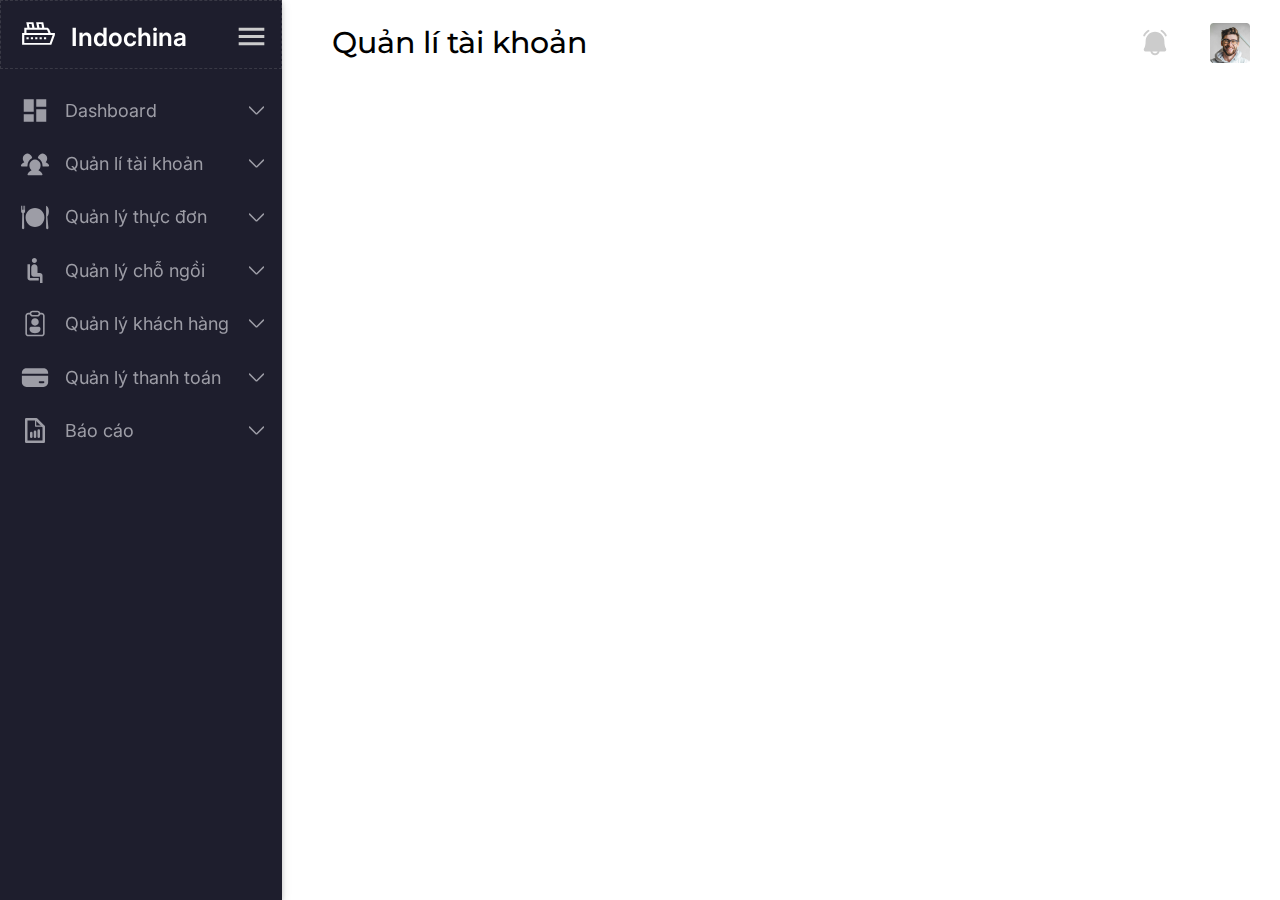
==== leftmenu.html @ 0ea10d1d "upload code" ====
<!DOCTYPE html>
<html>
<title>W3.CSS</title>
<meta name="viewport" content="width=device-width, initial-scale=1">
<link rel="stylesheet" href="https://www.w3schools.com/w3css/4/w3.css">
<link rel="stylesheet" href="https://cdnjs.cloudflare.com/ajax/libs/font-awesome/4.7.0/css/font-awesome.min.css">
<link rel="stylesheet" href="./assets/css/style.css">
<link rel="stylesheet" href="./assets/css/leftmenu.css">
<link rel="preconnect" href="https://fonts.gstatic.com" crossorigin>
<link href="https://fonts.googleapis.com/css2?family=Inter:wght@100;200;300;400;500;600;700;800;900&display=swap" rel="stylesheet">
<body>

    <div class="d-flex justify-space-bw width-100vw">
        <div  id="leftmenubar" class="w3-sidebar w3-bar-block  w3-card VSSE-leftmenu-container">
            <!-- Header leftmenu  -->
            <div class="VSSE__leftmenu-header d-flex">
                <div class="d-flex align-item-center">
                    <div class="VSSE__leftmenu-logo">
                        <svg class="VSSE__leftmenu-header-icon" xmlns="http://www.w3.org/2000/svg" width="50" height="43" viewBox="0 0 50 43" fill="none">
                            <path d="M40.1236 15.2065C39.9032 14.6887 39.5035 14.2415 38.9783 13.9252C38.4532 13.6089 37.8279 13.4387 37.1868 13.4375H33.3549L31.7924 5.375H21.593L23.1555 13.4375H19.2924L17.7299 5.375H7.53047L9.09297 13.4375H4.6875V20.8281H1.5625V37.625H43.3327L48.4375 23.7227V20.8281H42.5007L40.1236 15.2065ZM29.1451 8.0625L30.1868 13.4375H26.3236L25.282 8.0625H29.1451ZM15.0826 8.0625L16.1243 13.4375H12.2611L11.2195 8.0625H15.0826ZM7.8125 16.125H37.1868L39.1754 20.8281H7.8125V16.125ZM45.2365 23.5156L41.0423 34.9375H4.6875V23.5156H45.2365Z" fill="white"/>
                            <path d="M7.8125 26.875H10.9375V29.5625H7.8125V26.875ZM14.0625 26.875H17.1875V29.5625H14.0625V26.875ZM20.3125 26.875H23.4375V29.5625H20.3125V26.875ZM26.5625 26.875H29.6875V29.5625H26.5625V26.875ZM32.8125 26.875H35.9375V29.5625H32.8125V26.875Z" fill="white"/>
                          </svg>
                    </div>
                    <div class="VSSE__leftmenu-title">
                        Indochina
                    </div>
                </div>
                <div class="VSSE__leftmenu-options d-flex align-item-center">
                  <button class=" w3-button w3-large VSSE__leftmenu-header-button" onclick="w3_close()">
                    <svg class="VSSE__leftmenu-header-icon" xmlns="http://www.w3.org/2000/svg" width="42" height="43" viewBox="0 0 42 43" fill="none">
                      <path d="M5.25 32.25H36.75V28.6667H5.25V32.25ZM5.25 23.2917H36.75V19.7083H5.25V23.2917ZM5.25 10.75V14.3333H36.75V10.75H5.25Z" fill="#CCCCCC"/>
                    </svg>
                  </button>
                    
                </div>
            </div>
            <!-- End header leftmenu  -->
            <div class="VSSE__leftmenu-controls">
              <!-- Dashbroad -->
              <div class="VSSE__leftmenu-item-container">
                  <div class="VSSE__leftmenu-item d-flex align-item-center justify-space-bw ">
                      <div class="d-flex align-item-center justify-space-bw width-100">
                          <div class="VSSE__leftmenu-icon-container d-flex align-item-center">
                              <svg class="VSSE__leftmenu-icon" xmlns="http://www.w3.org/2000/svg" width="37" height="37" viewBox="0 0 37 37" fill="none">
                                  <path d="M20.0417 13.875V4.625H32.375V13.875H20.0417ZM4.625 20.0417V4.625H16.9583V20.0417H4.625ZM20.0417 32.375V16.9583H32.375V32.375H20.0417ZM4.625 32.375V23.125H16.9583V32.375H4.625Z" fill="#9D9DA6"/>
                              </svg>
                          </div>
                          <div class="VSSE__leftmenu-btn-container width-100 ">
                              <button class="w3-button w3-block w3-left-align d-flex align-item-center justify-space-bw VSSE__leftmenu-btn" onclick="">
                                <h4 class="VSSE__leftmenu-name-option">Dashboard</h4> 
                                <div class="VSSE__leftmenu-icon-drop d-flex align-item-center">
                                  <svg xmlns="http://www.w3.org/2000/svg" width="15" height="15" viewBox="0 0 15 15" fill="none">
                                      <g clip-path="url(#clip0_1788_2983)">
                                        <path d="M0.535767 4.125L7.12505 10.7143C7.17315 10.7655 7.23124 10.8064 7.29574 10.8343C7.36023 10.8622 7.42977 10.8766 7.50005 10.8766C7.57033 10.8766 7.63987 10.8622 7.70437 10.8343C7.76887 10.8064 7.82696 10.7655 7.87505 10.7143L14.4643 4.125" stroke="#9D9DA6" stroke-width="1.42857" stroke-linecap="round" stroke-linejoin="round"/>
                                      </g>
                                      <defs>
                                        <clipPath id="clip0_1788_2983">
                                          <rect width="15" height="15" fill="white"/>
                                        </clipPath>
                                      </defs>
                                    </svg>
                              </div>
                              </button>
                          </div>
                      </div>           
                  </div>
              
                <div id="" class="w3-hide ">
                  <a href="#" class="w3-bar-item w3-button VSSE__leftmenu-nav-link">
                    <div class="sidebar-dropdow-item-container d-flex align-item-center">
                        <svg xmlns="http://www.w3.org/2000/svg" width="37" height="34" viewBox="0 0 37 34" fill="none">
                            <path d="M18.5 15.4167C17.6822 15.4167 16.898 15.7416 16.3197 16.3198C15.7415 16.8981 15.4166 17.6823 15.4166 18.5001C15.4166 19.3178 15.7415 20.1021 16.3197 20.6803C16.898 21.2586 17.6822 21.5834 18.5 21.5834C20.2112 21.5834 21.5833 20.2113 21.5833 18.5001C21.5833 17.6823 21.2584 16.8981 20.6802 16.3198C20.102 15.7416 19.3177 15.4167 18.5 15.4167Z" fill="white"/>
                          </svg>
                          <h5 class="VSSE__leftmenu-navbar-text button-click">
                              Danh sách
                          </h5>
                    </div>                   
                  </a>
                  <a href="#" class="w3-bar-item w3-button VSSE__leftmenu-nav-link">
                    <div class="sidebar-dropdow-item-container d-flex align-item-center">
                        <svg xmlns="http://www.w3.org/2000/svg" width="37" height="34" viewBox="0 0 37 34" fill="none">
                            <path d="M18.5 15.4167C17.6822 15.4167 16.898 15.7416 16.3197 16.3198C15.7415 16.8981 15.4166 17.6823 15.4166 18.5001C15.4166 19.3178 15.7415 20.1021 16.3197 20.6803C16.898 21.2586 17.6822 21.5834 18.5 21.5834C20.2112 21.5834 21.5833 20.2113 21.5833 18.5001C21.5833 17.6823 21.2584 16.8981 20.6802 16.3198C20.102 15.7416 19.3177 15.4167 18.5 15.4167Z" fill="white"/>
                          </svg>
                          <h5 class="VSSE__leftmenu-navbar-text">
                            Phân quyền
                          </h5>
                    </div>  
                  </a>
                </div>
              </div>
            <!-- End left menu items -->
      
            <!-- Quản lý tài khoản -->
            <div class="VSSE__leftmenu-item-container">
                <div class="VSSE__leftmenu-item d-flex align-item-center justify-space-bw ">
                    <div class="d-flex align-item-center justify-space-bw width-100">
                        <div class="VSSE__leftmenu-icon-container d-flex align-item-center">
                          <svg class="VSSE__leftmenu-icon" xmlns="http://www.w3.org/2000/svg" width="37" height="39" viewBox="0 0 37 39" fill="none">
                            <path d="M9.2673 22.5165C9.27122 22.599 9.25917 22.6815 9.23187 22.759C9.20458 22.8365 9.16262 22.9073 9.10854 22.9672C9.05446 23.027 8.98939 23.0747 8.9173 23.1072C8.8452 23.1397 8.76759 23.1564 8.68917 23.1563H2.31245C2.05148 23.1567 1.79805 23.0641 1.59337 22.8934C1.3887 22.7227 1.24481 22.4841 1.18511 22.2163C1.14794 22.033 1.14965 21.8434 1.19013 21.6609C1.23061 21.4783 1.30885 21.3075 1.41925 21.1606C2.43937 19.7346 3.79287 18.6119 5.34761 17.902C4.66503 17.246 4.14151 16.4271 3.82089 15.514C3.50028 14.6009 3.39191 13.6201 3.50486 12.6538C3.61781 11.6875 3.94878 10.7637 4.47007 9.95995C4.99136 9.15618 5.68779 8.49576 6.50101 8.03402C7.31424 7.57228 8.2206 7.32266 9.14417 7.30606C10.0677 7.28946 10.9816 7.50637 11.8093 7.93862C12.637 8.37087 13.3544 9.00588 13.9014 9.79046C14.4484 10.575 14.809 11.4863 14.9532 12.4481C14.9718 12.5774 14.9498 12.7096 14.8906 12.8245C14.8313 12.9395 14.7381 13.0309 14.6251 13.0849C13.0213 13.8663 11.6631 15.115 10.7107 16.6836C9.75834 18.2522 9.25147 20.0752 9.24996 21.9375C9.24996 22.1325 9.24996 22.3245 9.2673 22.5165ZM35.572 21.1591C34.5542 19.7348 33.2038 18.6126 31.6523 17.902C32.3349 17.246 32.8584 16.4271 33.179 15.514C33.4996 14.6009 33.608 13.6201 33.4951 12.6538C33.3821 11.6875 33.0511 10.7637 32.5298 9.95995C32.0085 9.15618 31.3121 8.49576 30.4989 8.03402C29.6857 7.57228 28.7793 7.32266 27.8557 7.30606C26.9322 7.28946 26.0183 7.50637 25.1906 7.93862C24.3629 8.37087 23.6455 9.00588 23.0985 9.79046C22.5515 10.575 22.1909 11.4863 22.0468 12.4481C22.0281 12.5774 22.0501 12.7096 22.1093 12.8245C22.1686 12.9395 22.2618 13.0309 22.3748 13.0849C23.9786 13.8663 25.3368 15.115 26.2892 16.6836C27.2416 18.2522 27.7484 20.0752 27.75 21.9375C27.75 22.1325 27.75 22.3245 27.7326 22.5165C27.7287 22.599 27.7407 22.6815 27.768 22.759C27.7953 22.8365 27.8373 22.9073 27.8914 22.9672C27.9454 23.027 28.0105 23.0747 28.0826 23.1072C28.1547 23.1397 28.2323 23.1564 28.3107 23.1563H34.6875C34.9484 23.1567 35.2019 23.0641 35.4065 22.8934C35.6112 22.7227 35.7551 22.4841 35.8148 22.2163C35.8522 22.0327 35.8505 21.8426 35.8097 21.6598C35.769 21.477 35.6903 21.3059 35.5792 21.1591H35.572ZM22.7087 27.7373C23.86 26.8079 24.706 25.5217 25.1279 24.0593C25.5498 22.597 25.5264 21.032 25.0609 19.5844C24.5954 18.1368 23.7113 16.8794 22.5328 15.9888C21.3543 15.0982 19.9407 14.6192 18.4906 14.6192C17.0405 14.6192 15.6268 15.0982 14.4483 15.9888C13.2698 16.8794 12.3857 18.1368 11.9202 19.5844C11.4547 21.032 11.4313 22.597 11.8532 24.0593C12.2751 25.5217 13.1212 26.8079 14.2724 27.7373C12.2295 28.6703 10.5237 30.2681 9.4046 32.2969C9.30311 32.4822 9.24968 32.6924 9.24969 32.9064C9.24971 33.1203 9.30316 33.3305 9.40467 33.5158C9.50618 33.7011 9.65218 33.8549 9.82799 33.9619C10.0038 34.0688 10.2032 34.1251 10.4062 34.125H26.5937C26.7967 34.1251 26.9961 34.0688 27.1719 33.9619C27.3477 33.8549 27.4937 33.7011 27.5952 33.5158C27.6968 33.3305 27.7502 33.1203 27.7502 32.9064C27.7502 32.6924 27.6968 32.4822 27.5953 32.2969C26.4738 30.2668 24.7648 28.6688 22.7188 27.7373H22.7087Z" fill="#9D9DA6"/>
                          </svg>
                        </div>
                        <div class="VSSE__leftmenu-btn-container width-100 ">
                            <button class="w3-button w3-block w3-left-align d-flex align-item-center justify-space-bw VSSE__leftmenu-btn" onclick="myAccFunc()">
                              <h4 class="VSSE__leftmenu-name-option">Quản lí tài khoản</h4> 
                              <div class="VSSE__leftmenu-icon-drop d-flex align-item-center">
                                <svg xmlns="http://www.w3.org/2000/svg" width="15" height="15" viewBox="0 0 15 15" fill="none">
                                    <g clip-path="url(#clip0_1788_2983)">
                                      <path d="M0.535767 4.125L7.12505 10.7143C7.17315 10.7655 7.23124 10.8064 7.29574 10.8343C7.36023 10.8622 7.42977 10.8766 7.50005 10.8766C7.57033 10.8766 7.63987 10.8622 7.70437 10.8343C7.76887 10.8064 7.82696 10.7655 7.87505 10.7143L14.4643 4.125" stroke="#9D9DA6" stroke-width="1.42857" stroke-linecap="round" stroke-linejoin="round"/>
                                    </g>
                                    <defs>
                                      <clipPath id="clip0_1788_2983">
                                        <rect width="15" height="15" fill="white"/>
                                      </clipPath>
                                    </defs>
                                  </svg>
                            </div>
                            </button>
                        </div>
                    </div>           
                </div>
            
              <div id="demoAcc" class="w3-hide ">
                <a href="#" class="w3-bar-item w3-button VSSE__leftmenu-nav-link">
                  <div class="sidebar-dropdow-item-container d-flex align-item-center">
                      <svg xmlns="http://www.w3.org/2000/svg" width="37" height="34" viewBox="0 0 37 34" fill="none">
                          <path d="M18.5 15.4167C17.6822 15.4167 16.898 15.7416 16.3197 16.3198C15.7415 16.8981 15.4166 17.6823 15.4166 18.5001C15.4166 19.3178 15.7415 20.1021 16.3197 20.6803C16.898 21.2586 17.6822 21.5834 18.5 21.5834C20.2112 21.5834 21.5833 20.2113 21.5833 18.5001C21.5833 17.6823 21.2584 16.8981 20.6802 16.3198C20.102 15.7416 19.3177 15.4167 18.5 15.4167Z" fill="white"/>
                        </svg>
                        <h5 class="VSSE__leftmenu-subnav-text button-click">
                            Danh sách
                        </h5>
                  </div>                   
                </a>
                <a href="#" class="w3-bar-item w3-button VSSE__leftmenu-nav-link">
                  <div class="sidebar-dropdow-item-container d-flex align-item-center">
                      <svg xmlns="http://www.w3.org/2000/svg" width="37" height="34" viewBox="0 0 37 34" fill="none">
                          <path d="M18.5 15.4167C17.6822 15.4167 16.898 15.7416 16.3197 16.3198C15.7415 16.8981 15.4166 17.6823 15.4166 18.5001C15.4166 19.3178 15.7415 20.1021 16.3197 20.6803C16.898 21.2586 17.6822 21.5834 18.5 21.5834C20.2112 21.5834 21.5833 20.2113 21.5833 18.5001C21.5833 17.6823 21.2584 16.8981 20.6802 16.3198C20.102 15.7416 19.3177 15.4167 18.5 15.4167Z" fill="white"/>
                        </svg>
                        <h5 class="VSSE__leftmenu-subnav-text">
                          Phân quyền
                        </h5>
                  </div>  
                </a>
              </div>
            </div>
                  <!-- End left menu items -->
                 
                  <!-- Quản lý thực đơn -->
                  <div class="VSSE__leftmenu-item-container">
                      <div class="VSSE__leftmenu-item d-flex align-item-center justify-space-bw ">
                        <div class="d-flex align-item-center justify-space-bw width-100">
                            <div class="VSSE__leftmenu-icon-container d-flex align-item-center">
                              <svg  class="VSSE__leftmenu-icon" xmlns="http://www.w3.org/2000/svg" width="35" height="35" viewBox="0 0 35 35" fill="none">
                                <path d="M30.4601 3.82812L30.4583 30.1022C30.9287 30.8762 31.4154 31.1739 31.8235 31.1719C32.2284 31.17 32.7099 30.8688 33.1711 30.1179L31.9115 16.6981L31.8968 16.5347L31.9976 16.4044C33.4451 14.5471 33.9509 11.3384 33.538 8.62442C33.3315 7.26735 32.8994 6.03907 32.2942 5.17077C31.7867 4.44261 31.1813 3.97811 30.4602 3.82812H30.4601ZM5.00478 3.8284L5.00368 8.41716L4.14509 8.41606V3.82867H3.16721L3.16734 8.41627H2.30752V3.82867H1.31152V10.8853C1.31146 11.6657 1.7374 12.0985 2.40801 12.3661L2.68555 12.477L2.67939 12.7757C2.54268 18.5568 2.40753 24.3379 2.27184 30.119C2.73941 30.8841 3.21971 31.1738 3.61961 31.1719C4.01951 31.17 4.49939 30.8727 4.96103 30.117C4.80277 24.3374 4.64452 18.5577 4.48654 12.778L4.47834 12.4772L4.75677 12.3674C5.46251 12.0868 5.92154 11.6104 5.92154 10.8857V3.8284H5.00478ZM17.5 6.49414C14.581 6.49414 11.7817 7.65368 9.71766 9.71768C7.65366 11.7817 6.49412 14.5811 6.49412 17.5C6.49412 20.4189 7.65366 23.2183 9.71766 25.2823C11.7817 27.3463 14.581 28.5059 17.5 28.5059C20.4189 28.5059 23.2183 27.3463 25.2823 25.2823C27.3463 23.2183 28.5058 20.4189 28.5058 17.5C28.5058 14.5811 27.3463 11.7817 25.2823 9.71768C23.2183 7.65368 20.4189 6.49414 17.5 6.49414Z" fill="#9D9DA6"/>
                              </svg>
                            </div>
                            <div class="VSSE__leftmenu-btn-container width-100 ">
                                <button class="w3-button w3-block w3-left-align d-flex align-item-center justify-space-bw VSSE__leftmenu-btn" onclick="">
                                  <h4 class="VSSE__leftmenu-name-option">Quản lý thực đơn</h4> 
                                  <div class="VSSE__leftmenu-icon-drop d-flex align-item-center">
                                    <svg xmlns="http://www.w3.org/2000/svg" width="15" height="15" viewBox="0 0 15 15" fill="none">
                                        <g clip-path="url(#clip0_1788_2983)">
                                          <path d="M0.535767 4.125L7.12505 10.7143C7.17315 10.7655 7.23124 10.8064 7.29574 10.8343C7.36023 10.8622 7.42977 10.8766 7.50005 10.8766C7.57033 10.8766 7.63987 10.8622 7.70437 10.8343C7.76887 10.8064 7.82696 10.7655 7.87505 10.7143L14.4643 4.125" stroke="#9D9DA6" stroke-width="1.42857" stroke-linecap="round" stroke-linejoin="round"/>
                                        </g>
                                        <defs>
                                          <clipPath id="clip0_1788_2983">
                                            <rect width="15" height="15" fill="white"/>
                                          </clipPath>
                                        </defs>
                                      </svg>
                                </div>
                                </button>
                            </div>
                        </div>           
                    </div>
                
                    <div id="demoAcc" class="w3-hide ">
                      <a href="#" class="w3-bar-item w3-button VSSE__leftmenu-nav-link">
                        <div class="sidebar-dropdow-item-container d-flex align-item-center">
                            <svg xmlns="http://www.w3.org/2000/svg" width="37" height="34" viewBox="0 0 37 34" fill="none">
                                <path d="M18.5 15.4167C17.6822 15.4167 16.898 15.7416 16.3197 16.3198C15.7415 16.8981 15.4166 17.6823 15.4166 18.5001C15.4166 19.3178 15.7415 20.1021 16.3197 20.6803C16.898 21.2586 17.6822 21.5834 18.5 21.5834C20.2112 21.5834 21.5833 20.2113 21.5833 18.5001C21.5833 17.6823 21.2584 16.8981 20.6802 16.3198C20.102 15.7416 19.3177 15.4167 18.5 15.4167Z" fill="white"/>
                              </svg>
                              <h5 class="VSSE__leftmenu-subnav-text button-click">
                                  Danh sách
                              </h5>
                        </div>                   
                      </a>
                      <a href="#" class="w3-bar-item w3-button VSSE__leftmenu-nav-link">
                        <div class="sidebar-dropdow-item-container d-flex align-item-center">
                            <svg xmlns="http://www.w3.org/2000/svg" width="37" height="34" viewBox="0 0 37 34" fill="none">
                                <path d="M18.5 15.4167C17.6822 15.4167 16.898 15.7416 16.3197 16.3198C15.7415 16.8981 15.4166 17.6823 15.4166 18.5001C15.4166 19.3178 15.7415 20.1021 16.3197 20.6803C16.898 21.2586 17.6822 21.5834 18.5 21.5834C20.2112 21.5834 21.5833 20.2113 21.5833 18.5001C21.5833 17.6823 21.2584 16.8981 20.6802 16.3198C20.102 15.7416 19.3177 15.4167 18.5 15.4167Z" fill="white"/>
                              </svg>
                              <h5 class="VSSE__leftmenu-subnav-text">
                                Phân quyền
                              </h5>
                        </div>  
                      </a>
                    </div>
                  </div>
                <!-- End left menu items -->
      
                <!-- Quản lý chỗ ngồi -->
                <div class="VSSE__leftmenu-item-container">
                  <div class="VSSE__leftmenu-item d-flex align-item-center justify-space-bw ">
                    <div class="d-flex align-item-center justify-space-bw width-100">
                        <div class="VSSE__leftmenu-icon-container d-flex align-item-center">
                          <svg class="VSSE__leftmenu-icon" xmlns="http://www.w3.org/2000/svg" width="35" height="35" viewBox="0 0 35 35" fill="none">
                            <path d="M21.875 29.1668H11.6667C10.8646 29.1668 10.1777 28.8809 9.60604 28.3093C9.03438 27.7376 8.74903 27.0512 8.75 26.2501V10.2084H11.6667V26.2501H21.875V29.1668ZM16.7708 8.75008C15.9688 8.75008 15.2819 8.46425 14.7102 7.89258C14.1385 7.32092 13.8532 6.63453 13.8542 5.83342C13.8542 5.03133 14.14 4.34446 14.7117 3.77279C15.2833 3.20113 15.9697 2.91578 16.7708 2.91675C17.5729 2.91675 18.2598 3.20258 18.8315 3.77425C19.4031 4.34592 19.6885 5.03231 19.6875 5.83342C19.6875 6.6355 19.4017 7.32238 18.83 7.89404C18.2583 8.46571 17.5719 8.75106 16.7708 8.75008ZM23.3333 32.0834V24.7918H16.0417C15.2396 24.7918 14.5527 24.5059 13.981 23.9343C13.4094 23.3626 13.124 22.6762 13.125 21.8751V13.8543C13.125 12.8334 13.4774 11.9706 14.1823 11.2657C14.8872 10.5608 15.75 10.2084 16.7708 10.2084C17.7917 10.2084 18.6545 10.5608 19.3594 11.2657C20.0642 11.9706 20.4167 12.8334 20.4167 13.8543V20.4168H23.3333C24.1354 20.4168 24.8223 20.7026 25.394 21.2743C25.9656 21.8459 26.251 22.5323 26.25 23.3334V32.0834H23.3333Z" fill="#9D9DA6"/>
                          </svg>
                        </div>
                        <div class="VSSE__leftmenu-btn-container width-100 ">
                            <button class="w3-button w3-block w3-left-align d-flex align-item-center justify-space-bw VSSE__leftmenu-btn" onclick="">
                              <h4 class="VSSE__leftmenu-name-option">Quản lý chỗ ngồi</h4> 
                              <div class="VSSE__leftmenu-icon-drop d-flex align-item-center">
                                <svg xmlns="http://www.w3.org/2000/svg" width="15" height="15" viewBox="0 0 15 15" fill="none">
                                    <g clip-path="url(#clip0_1788_2983)">
                                      <path d="M0.535767 4.125L7.12505 10.7143C7.17315 10.7655 7.23124 10.8064 7.29574 10.8343C7.36023 10.8622 7.42977 10.8766 7.50005 10.8766C7.57033 10.8766 7.63987 10.8622 7.70437 10.8343C7.76887 10.8064 7.82696 10.7655 7.87505 10.7143L14.4643 4.125" stroke="#9D9DA6" stroke-width="1.42857" stroke-linecap="round" stroke-linejoin="round"/>
                                    </g>
                                    <defs>
                                      <clipPath id="clip0_1788_2983">
                                        <rect width="15" height="15" fill="white"/>
                                      </clipPath>
                                    </defs>
                                  </svg>
                            </div>
                            </button>
                        </div>
                    </div>           
                </div>
            
                  <div id="demoAcc" class="w3-hide ">
                    <a href="#" class="w3-bar-item w3-button VSSE__leftmenu-nav-link">
                      <div class="sidebar-dropdow-item-container d-flex align-item-center">
                          <svg xmlns="http://www.w3.org/2000/svg" width="37" height="34" viewBox="0 0 37 34" fill="none">
                              <path d="M18.5 15.4167C17.6822 15.4167 16.898 15.7416 16.3197 16.3198C15.7415 16.8981 15.4166 17.6823 15.4166 18.5001C15.4166 19.3178 15.7415 20.1021 16.3197 20.6803C16.898 21.2586 17.6822 21.5834 18.5 21.5834C20.2112 21.5834 21.5833 20.2113 21.5833 18.5001C21.5833 17.6823 21.2584 16.8981 20.6802 16.3198C20.102 15.7416 19.3177 15.4167 18.5 15.4167Z" fill="white"/>
                            </svg>
                            <h5 class="VSSE__leftmenu-subnav-text button-click">
                                Danh sách
                            </h5>
                      </div>                   
                    </a>
                    <a href="#" class="w3-bar-item w3-button VSSE__leftmenu-nav-link">
                      <div class="sidebar-dropdow-item-container d-flex align-item-center">
                          <svg xmlns="http://www.w3.org/2000/svg" width="37" height="34" viewBox="0 0 37 34" fill="none">
                              <path d="M18.5 15.4167C17.6822 15.4167 16.898 15.7416 16.3197 16.3198C15.7415 16.8981 15.4166 17.6823 15.4166 18.5001C15.4166 19.3178 15.7415 20.1021 16.3197 20.6803C16.898 21.2586 17.6822 21.5834 18.5 21.5834C20.2112 21.5834 21.5833 20.2113 21.5833 18.5001C21.5833 17.6823 21.2584 16.8981 20.6802 16.3198C20.102 15.7416 19.3177 15.4167 18.5 15.4167Z" fill="white"/>
                            </svg>
                            <h5 class="VSSE__leftmenu-subnav-text">
                              Phân quyền
                            </h5>
                      </div>  
                    </a>
                  </div>
                </div>
                <!-- End left menu items -->
      
                <!-- Quản lý khách hàng -->
                <div class="VSSE__leftmenu-item-container">
                    <div class="VSSE__leftmenu-item d-flex align-item-center justify-space-bw ">
                      <div class="d-flex align-item-center justify-space-bw width-100">
                          <div class="VSSE__leftmenu-icon-container d-flex align-item-center">
                            <svg class="VSSE__leftmenu-icon" xmlns="http://www.w3.org/2000/svg" width="35" height="35" viewBox="0 0 35 35" fill="none">
                              <path d="M17.5 11.25C16.3397 11.25 15.2269 11.7109 14.4064 12.5314C13.5859 13.3519 13.125 14.4647 13.125 15.625C13.125 16.7853 13.5859 17.8981 14.4064 18.7186C15.2269 19.5391 16.3397 20 17.5 20C18.6603 20 19.7731 19.5391 20.5936 18.7186C21.4141 17.8981 21.875 16.7853 21.875 15.625C21.875 14.4647 21.4141 13.3519 20.5936 12.5314C19.7731 11.7109 18.6603 11.25 17.5 11.25ZM13.375 21.25C12.3 21.25 11.13 22.0025 11.1 23.34C11.0775 24.2763 11.245 25.6562 12.2175 26.81C13.2125 27.9912 14.8925 28.75 17.5 28.75C20.1075 28.75 21.7875 27.9912 22.7825 26.81C23.755 25.6562 23.9225 24.2763 23.9013 23.34C23.87 22.0025 22.7 21.25 21.625 21.25H13.375ZM23.6213 5H25.3125C26.2242 5 27.0985 5.36216 27.7432 6.00682C28.3878 6.65148 28.75 7.52582 28.75 8.4375V29.0625C28.75 29.9742 28.3878 30.8485 27.7432 31.4932C27.0985 32.1378 26.2242 32.5 25.3125 32.5H9.6875C8.77582 32.5 7.90148 32.1378 7.25682 31.4932C6.61216 30.8485 6.25 29.9742 6.25 29.0625V8.4375C6.25 7.52582 6.61216 6.65148 7.25682 6.00682C7.90148 5.36216 8.77582 5 9.6875 5H11.38C11.5843 4.2802 12.0177 3.64665 12.6146 3.19548C13.2115 2.74431 13.9393 2.50014 14.6875 2.5H20.3125C21.0608 2.49993 21.7886 2.74403 22.3856 3.19523C22.9825 3.64643 23.4172 4.28009 23.6213 5ZM11.38 6.875H9.6875C8.825 6.875 8.125 7.575 8.125 8.4375V29.0625C8.125 29.925 8.825 30.625 9.6875 30.625H25.3125C26.175 30.625 26.875 29.925 26.875 29.0625V8.4375C26.875 7.575 26.175 6.875 25.3125 6.875H23.62C23.4157 7.5948 22.9823 8.22835 22.3854 8.67952C21.7885 9.13069 21.0607 9.37486 20.3125 9.375H14.6875C13.9393 9.37486 13.2115 9.13069 12.6146 8.67952C12.0177 8.22835 11.5843 7.5948 11.38 6.875ZM13.125 5.9375C13.125 6.8 13.825 7.5 14.6875 7.5H20.3125C20.7269 7.5 21.1243 7.33538 21.4174 7.04235C21.7104 6.74933 21.875 6.3519 21.875 5.9375C21.875 5.5231 21.7104 5.12567 21.4174 4.83265C21.1243 4.53962 20.7269 4.375 20.3125 4.375H14.6875C13.825 4.375 13.125 5.075 13.125 5.9375Z" fill="#9D9DA6"/>
                            </svg>
                          </div>
                          <div class="VSSE__leftmenu-btn-container width-100 ">
                              <button class="w3-button w3-block w3-left-align d-flex align-item-center justify-space-bw VSSE__leftmenu-btn" onclick="">
                                <h4 class="VSSE__leftmenu-name-option">Quản lý khách hàng</h4> 
                                <div class="VSSE__leftmenu-icon-drop d-flex align-item-center">
                                  <svg xmlns="http://www.w3.org/2000/svg" width="15" height="15" viewBox="0 0 15 15" fill="none">
                                      <g clip-path="url(#clip0_1788_2983)">
                                        <path d="M0.535767 4.125L7.12505 10.7143C7.17315 10.7655 7.23124 10.8064 7.29574 10.8343C7.36023 10.8622 7.42977 10.8766 7.50005 10.8766C7.57033 10.8766 7.63987 10.8622 7.70437 10.8343C7.76887 10.8064 7.82696 10.7655 7.87505 10.7143L14.4643 4.125" stroke="#9D9DA6" stroke-width="1.42857" stroke-linecap="round" stroke-linejoin="round"/>
                                      </g>
                                      <defs>
                                        <clipPath id="clip0_1788_2983">
                                          <rect width="15" height="15" fill="white"/>
                                        </clipPath>
                                      </defs>
                                    </svg>
                              </div>
                              </button>
                          </div>
                      </div>           
                  </div>
          
                  <div id="demoAcc" class="w3-hide ">
                    <a href="#" class="w3-bar-item w3-button VSSE__leftmenu-nav-link">
                      <div class="sidebar-dropdow-item-container d-flex align-item-center">
                          <svg xmlns="http://www.w3.org/2000/svg" width="37" height="34" viewBox="0 0 37 34" fill="none">
                              <path d="M18.5 15.4167C17.6822 15.4167 16.898 15.7416 16.3197 16.3198C15.7415 16.8981 15.4166 17.6823 15.4166 18.5001C15.4166 19.3178 15.7415 20.1021 16.3197 20.6803C16.898 21.2586 17.6822 21.5834 18.5 21.5834C20.2112 21.5834 21.5833 20.2113 21.5833 18.5001C21.5833 17.6823 21.2584 16.8981 20.6802 16.3198C20.102 15.7416 19.3177 15.4167 18.5 15.4167Z" fill="white"/>
                            </svg>
                            <h5 class="VSSE__leftmenu-subnav-text button-click">
                                Danh sách
                            </h5>
                      </div>                   
                    </a>
                    <a href="#" class="w3-bar-item w3-button VSSE__leftmenu-nav-link">
                      <div class="sidebar-dropdow-item-container d-flex align-item-center">
                          <svg xmlns="http://www.w3.org/2000/svg" width="37" height="34" viewBox="0 0 37 34" fill="none">
                              <path d="M18.5 15.4167C17.6822 15.4167 16.898 15.7416 16.3197 16.3198C15.7415 16.8981 15.4166 17.6823 15.4166 18.5001C15.4166 19.3178 15.7415 20.1021 16.3197 20.6803C16.898 21.2586 17.6822 21.5834 18.5 21.5834C20.2112 21.5834 21.5833 20.2113 21.5833 18.5001C21.5833 17.6823 21.2584 16.8981 20.6802 16.3198C20.102 15.7416 19.3177 15.4167 18.5 15.4167Z" fill="white"/>
                            </svg>
                            <h5 class="VSSE__leftmenu-subnav-text">
                              Phân quyền
                            </h5>
                      </div>  
                    </a>
                  </div>
                </div>
              <!-- End left menu items -->
      
                <!-- Quản lý thanh toán -->
                <div class="VSSE__leftmenu-item-container">
                  <div class="VSSE__leftmenu-item d-flex align-item-center justify-space-bw ">
                    <div class="d-flex align-item-center justify-space-bw width-100">
                        <div class="VSSE__leftmenu-icon-container d-flex align-item-center">
                          <svg class="VSSE__leftmenu-icon" xmlns="http://www.w3.org/2000/svg" width="35" height="35" viewBox="0 0 35 35" fill="none">
                            <path d="M7.65625 6.5625C6.20585 6.5625 4.81485 7.13867 3.78926 8.16426C2.76367 9.18985 2.1875 10.5808 2.1875 12.0312V13.125H32.8125V12.0312C32.8125 10.5808 32.2363 9.18985 31.2107 8.16426C30.1852 7.13867 28.7942 6.5625 27.3438 6.5625H7.65625ZM32.8125 15.3125H2.1875V22.9688C2.1875 24.4192 2.76367 25.8102 3.78926 26.8357C4.81485 27.8613 6.20585 28.4375 7.65625 28.4375H27.3438C28.7942 28.4375 30.1852 27.8613 31.2107 26.8357C32.2363 25.8102 32.8125 24.4192 32.8125 22.9688V15.3125ZM22.9688 21.875H27.3438C27.6338 21.875 27.912 21.9902 28.1171 22.1954C28.3223 22.4005 28.4375 22.6787 28.4375 22.9688C28.4375 23.2588 28.3223 23.537 28.1171 23.7421C27.912 23.9473 27.6338 24.0625 27.3438 24.0625H22.9688C22.6787 24.0625 22.4005 23.9473 22.1954 23.7421C21.9902 23.537 21.875 23.2588 21.875 22.9688C21.875 22.6787 21.9902 22.4005 22.1954 22.1954C22.4005 21.9902 22.6787 21.875 22.9688 21.875Z" fill="#9D9DA6"/>
                          </svg>
                        </div>
                        <div class="VSSE__leftmenu-btn-container width-100 ">
                            <button class="w3-button w3-block w3-left-align d-flex align-item-center justify-space-bw VSSE__leftmenu-btn" onclick="">
                              <h4 class="VSSE__leftmenu-name-option">Quản lý thanh toán</h4> 
                              <div class="VSSE__leftmenu-icon-drop d-flex align-item-center">
                                <svg xmlns="http://www.w3.org/2000/svg" width="15" height="15" viewBox="0 0 15 15" fill="none">
                                    <g clip-path="url(#clip0_1788_2983)">
                                      <path d="M0.535767 4.125L7.12505 10.7143C7.17315 10.7655 7.23124 10.8064 7.29574 10.8343C7.36023 10.8622 7.42977 10.8766 7.50005 10.8766C7.57033 10.8766 7.63987 10.8622 7.70437 10.8343C7.76887 10.8064 7.82696 10.7655 7.87505 10.7143L14.4643 4.125" stroke="#9D9DA6" stroke-width="1.42857" stroke-linecap="round" stroke-linejoin="round"/>
                                    </g>
                                    <defs>
                                      <clipPath id="clip0_1788_2983">
                                        <rect width="15" height="15" fill="white"/>
                                      </clipPath>
                                    </defs>
                                  </svg>
                            </div>
                            </button>
                        </div>
                    </div>           
                  </div>
        
                  <div id="demoAcc" class="w3-hide ">
                  <a href="#" class="w3-bar-item w3-button VSSE__leftmenu-nav-link">
                  <div class="sidebar-dropdow-item-container d-flex align-item-center">
                      <svg xmlns="http://www.w3.org/2000/svg" width="37" height="34" viewBox="0 0 37 34" fill="none">
                          <path d="M18.5 15.4167C17.6822 15.4167 16.898 15.7416 16.3197 16.3198C15.7415 16.8981 15.4166 17.6823 15.4166 18.5001C15.4166 19.3178 15.7415 20.1021 16.3197 20.6803C16.898 21.2586 17.6822 21.5834 18.5 21.5834C20.2112 21.5834 21.5833 20.2113 21.5833 18.5001C21.5833 17.6823 21.2584 16.8981 20.6802 16.3198C20.102 15.7416 19.3177 15.4167 18.5 15.4167Z" fill="white"/>
                        </svg>
                        <h5 class="VSSE__leftmenu-subnav-text button-click">
                            Danh sách
                        </h5>
                  </div>                   
                  </a>
                  <a href="#" class="w3-bar-item w3-button VSSE__leftmenu-nav-link">
                  <div class="sidebar-dropdow-item-container d-flex align-item-center">
                      <svg xmlns="http://www.w3.org/2000/svg" width="37" height="34" viewBox="0 0 37 34" fill="none">
                          <path d="M18.5 15.4167C17.6822 15.4167 16.898 15.7416 16.3197 16.3198C15.7415 16.8981 15.4166 17.6823 15.4166 18.5001C15.4166 19.3178 15.7415 20.1021 16.3197 20.6803C16.898 21.2586 17.6822 21.5834 18.5 21.5834C20.2112 21.5834 21.5833 20.2113 21.5833 18.5001C21.5833 17.6823 21.2584 16.8981 20.6802 16.3198C20.102 15.7416 19.3177 15.4167 18.5 15.4167Z" fill="white"/>
                        </svg>
                        <h5 class="VSSE__leftmenu-subnav-text">
                          Phân quyền
                        </h5>
                  </div>  
                  </a>
                  </div>
                </div>
                <!-- End left menu items -->
      
                <!-- Báo cáo -->
                
                <div class="VSSE__leftmenu-item-container">
                  <div class="VSSE__leftmenu-item d-flex align-item-center justify-space-bw ">
                    <div class="d-flex align-item-center justify-space-bw width-100 ">
                        <div class="VSSE__leftmenu-icon-container d-flex align-item-center">
                          <svg class="VSSE__leftmenu-icon" xmlns="http://www.w3.org/2000/svg" width="35" height="35" viewBox="0 0 35 35" fill="none">
                            <path d="M18.9583 4.375L27.7083 13.125V30.625H7.29163V4.375H18.9583Z" stroke="#9D9DA6" stroke-width="2.91667" stroke-linecap="round" stroke-linejoin="round"/>
                            <path d="M18.2291 4.375V12.3958H27.7083" stroke="#9D9DA6" stroke-width="1.45833" stroke-linecap="round" stroke-linejoin="round"/>
                            <path d="M13.125 24.7917V20.4167" stroke="#9D9DA6" stroke-width="2.91667" stroke-linecap="round" stroke-linejoin="round"/>
                            <path d="M17.5 24.7916V18.9583" stroke="#9D9DA6" stroke-width="2.91667" stroke-linecap="round" stroke-linejoin="round"/>
                            <path d="M21.875 24.7917V17.5" stroke="#9D9DA6" stroke-width="2.91667" stroke-linecap="round" stroke-linejoin="round"/>
                          </svg>
                        </div>
                        <div class="VSSE__leftmenu-btn-container width-100 ">
                            <button class="w3-button w3-block w3-left-align d-flex align-item-center justify-space-bw VSSE__leftmenu-btn" onclick="reportFunc()">
                              <h4 class="VSSE__leftmenu-name-option">Báo cáo</h4> 
                              <div class="VSSE__leftmenu-icon-drop d-flex align-item-center">
                                <svg xmlns="http://www.w3.org/2000/svg" width="15" height="15" viewBox="0 0 15 15" fill="none">
                                    <g clip-path="url(#clip0_1788_2983)">
                                      <path d="M0.535767 4.125L7.12505 10.7143C7.17315 10.7655 7.23124 10.8064 7.29574 10.8343C7.36023 10.8622 7.42977 10.8766 7.50005 10.8766C7.57033 10.8766 7.63987 10.8622 7.70437 10.8343C7.76887 10.8064 7.82696 10.7655 7.87505 10.7143L14.4643 4.125" stroke="#9D9DA6" stroke-width="1.42857" stroke-linecap="round" stroke-linejoin="round"/>
                                    </g>
                                    <defs>
                                      <clipPath id="clip0_1788_2983">
                                        <rect width="15" height="15" fill="white"/>
                                      </clipPath>
                                    </defs>
                                  </svg>
                            </div>
                            </button>
                        </div>
                    </div>           
                  </div>
        
                  <div id="report" class="w3-hide ">
                    <a href="#" class="w3-bar-item w3-button VSSE__leftmenu-nav-link">
                    <div class="sidebar-dropdow-item-container d-flex align-item-center">
                        <svg xmlns="http://www.w3.org/2000/svg" width="37" height="34" viewBox="0 0 37 34" fill="none">
                            <path d="M18.5 15.4167C17.6822 15.4167 16.898 15.7416 16.3197 16.3198C15.7415 16.8981 15.4166 17.6823 15.4166 18.5001C15.4166 19.3178 15.7415 20.1021 16.3197 20.6803C16.898 21.2586 17.6822 21.5834 18.5 21.5834C20.2112 21.5834 21.5833 20.2113 21.5833 18.5001C21.5833 17.6823 21.2584 16.8981 20.6802 16.3198C20.102 15.7416 19.3177 15.4167 18.5 15.4167Z" fill="white"/>
                          </svg>
                          <h5 class="VSSE__leftmenu-subnav-text button-click">
                            Báo cáo doanh thu
                          </h5>
                    </div>                   
                    </a>
                    <a href="#" class="w3-bar-item w3-button VSSE__leftmenu-nav-link">
                    <div class="sidebar-dropdow-item-container d-flex align-item-center">
                        <svg xmlns="http://www.w3.org/2000/svg" width="37" height="34" viewBox="0 0 37 34" fill="none">
                            <path d="M18.5 15.4167C17.6822 15.4167 16.898 15.7416 16.3197 16.3198C15.7415 16.8981 15.4166 17.6823 15.4166 18.5001C15.4166 19.3178 15.7415 20.1021 16.3197 20.6803C16.898 21.2586 17.6822 21.5834 18.5 21.5834C20.2112 21.5834 21.5833 20.2113 21.5833 18.5001C21.5833 17.6823 21.2584 16.8981 20.6802 16.3198C20.102 15.7416 19.3177 15.4167 18.5 15.4167Z" fill="white"/>
                          </svg>
                          <h5 class="VSSE__leftmenu-subnav-text">
                            Báo cáo khác
                          </h5>
                    </div>  
                    </a>
                  </div>
                </div>
                <!-- End left menu items -->
            </div>
        </div>
        <div id ="header" class="width-100" style="margin-left:22%">
          <div w3-include-html="header.html"></div>
        </div>
    </div>




</body>
<script src="./assets/js/main.js">
</script>
</html>
---- assets/css/style.css ----
* {
    padding: 0;
    margin: 0;
    box-sizing: border-box;
}
:root {
    --font-primary: Montserrat;
}
.color-while {
    color: #FFF;
}
.justify-space-bw {
    justify-content: space-between;
}
.align-item-center {
    align-items: center;
}
.d-flex {
    display: flex;
}
.width-50 {
    width: 50% !important;
}
.width-60 {
    width: 60%;
}
.width-100 {
    width: 100% !important;
}
.heigh-100 {
    height: 100vh !important;
}
.t-center {
    text-align: center !important;
}
.width-100vw {
    width: 100vw;
}

/* Header  */


.VSSE__header-title {
    /* font-family:'Montserrat', sans-serif; */
    font-family: var(--font-primary);
    color: #000;
    font-size: 30px;
    font-style: normal;
    font-weight: 500;
    margin-left: 20px;
}
.VSSE__header-showmenu-btn {
    padding: 0;
    display: flex;
    /* margin-right: 20px; */
} 
.VSSE__header-show-menu-icon {
    display: none;
}
.VSSE_header-notification-icon {
    width: 30px;
}
.VSSE__header-avatar-image {
    width: 40px;
    margin-left: 40px;
}
.VSSE-header-title {
    font-size: 30px;
    color: #000;
    font-weight: 500;
    line-height: 130%; /* 52px */
    margin-left: 20px;
}
.VSSE__header-container {
    padding: 10px 30px;
}

/* Search  */

.VSSE__body-search-container {
    position: relative;
}
.VSSE__body-search-icon-container {
    position: absolute;
    top: 50%;
    transform: translateY(-50%);
    /* margin-left: 20px; */
}
.VSSE__body-search-icon {
    margin-left: 15px;
}
.VSSE__body-input {
    padding: 17px 50px 17px 50px;
    border-radius: 12px;
    background: #F5F5F5;
    outline: none;
    border: none;
    font-size: 20px;
    font-family: var(--font-primary);
}
.VSSE__body-input:-ms-input-placeholder { 
    color: #CCC;
    font-family: var(--font-primary);
    font-size: 20px;
    font-style: normal;
    font-weight: 500;
}	  
.VSSE__body-input::-ms-input-placeholder { 
    color: #CCC;
    font-family: var(--font-primary);
    font-size: 16px;
    font-style: normal;
    font-weight: 500;
}
.VSSE__body-input::placeholder { 
    color: #CCC;
    font-family: var(--font-primary);
    font-size: 16px;
    font-style: normal;
    font-weight: 500;
}
/* Body title  */

.VSSE__body-title {
    padding: 30px 0;
}
.VSSE__body-title-text {
    color: #000;
    font-family: var(--font-primary);
    font-size: 16px;
    font-weight: 500;
    line-height: 130%;
}


/* Table CSS  */

table {
    font-family: var(--font-primary);
    border-collapse: collapse;
    width: 100%;
  }
  
  td, th {
      border: 1px solid #ECECEC;
      text-align: center;
  }
  
  tr:nth-child(even) {
      background-color: #ECECEC;
      border-left: 1px solid #777777;
  }
  th {
    padding: 18px 5px;
  }

  td {
    padding: 20px 15px;
  }


  /* CSS chuyển trang */

.VSSE__next-page-container {
    padding: 30px 20px;
}
.VSSE__select-number-of-acc {
    background: transparent;
    -webkit-appearance: none;
    -moz-appearance: none;
    -ms-appearance: none;
    appearance: none;
    color: #666;
} 
.VSSE__select-number-of-acc {
    padding: 10px 40px 10px 20px;
    border: 1px solid #DDD;
    border-radius: 8px;
    outline: none;
    cursor: pointer;
    
    /* margin-left: 10px; */
}
.VSSE__select-num-acc-container {
    border-radius: 8px;
    background: url('../imgs/Chevron.jpg') no-repeat 80% #fff;
    box-shadow: 0px 4px 14px 0px rgba(0, 0, 0, 0.10);
    margin: auto;
}
.VSSE-page-number,
.VSSE-number-of-acc-text {
    color: #333;
    font-family: Open Sans;
    font-size: 14px;
    font-style: normal;
    font-weight: 600;
    line-height: normal;
}

.VSSE-number-of-acc-text {
    margin-right: 10px;
}

.VSSE-page-number {
    margin-left: 30px;
    margin-right: 20px;
}
.VSSE-next-page-item {
    width: 32px;
    height: 32px;
    border: 1px solid #DDD;
    display: flex;
    align-items: center;
    justify-content: center;
    border-radius: 8px;
    cursor: pointer;
}

.VSSE-next-page-item:not(:first-child) {
    margin-left: 5px;
}
---- assets/css/leftmenu.css ----
.VSSE-leftmenu-container {
    width: 22%;
    background: #1E1E2D;
    /* min-width: 300px; */
    max-width: 350px;
    /* display: none; */
}
.VSSE__content {
    padding: 20px;
    margin-left: 22%;
    height: 5000px !important;
    background-color: #ccc;
}
.VSSE__leftmenu-header {
    align-items: center ;
    justify-content: space-between;
    padding: 15px 12px 10px 20px;
    border: 1px dashed #393945;
}
.VSSE__leftmenu-header-button {
    display: flex;
    align-items: center;
    padding: 0;
}
.VSSE__leftmenu-options:hover {
    opacity: 0.6;
    cursor: pointer;
}
.VSSE__leftmenu-header-icon {
    width: 35px;
    height: 35px;
}

.VSSE__leftmenu-title {
    color: #FFF;
    text-align: center;
    font-family: Inter;
    font-size: 25px;
    font-style: normal;
    font-weight: 600;
    line-height: 130%; /* 41.6px */
    margin-left: 15px;
}
.VSSE__leftmenu-icon {
    width: 30px;
    font-size: #9D9DA6;
}
.VSSE__leftmenu-name-option {
    color: #9D9DA6;
    text-align: center;
    font-family: Inter;
    font-size: 18px;
    font-style: normal;
    font-weight: 400;
    line-height: 130%; /* 26px */
}

.VSSE__leftmenu-name-option {
    margin-left: 15px;
}

.VSSE__leftmenu-btn {
    padding: 0;
}
.w3-button:hover {
    background-color: rgba(255, 255, 255, 0)!important;
}
.VSSE__leftmenu-subnav-text {
    color: #9D9DA6;
    text-align: center;
    font-family: Inter;
    font-size: 16px;
    font-style: normal;
    font-weight: 400;
    line-height: 130%; /* 26px */
}
.w3-bar-block .w3-bar-item {
    padding: 8px 16px 0px 12px;
}

.VSSE__leftmenu-item-container {
    margin-bottom: 10px;
}
.VSSE__leftmenu-controls {
    padding: 20px 18px 50px 20px;
}
.side-bar-heading-logo,
.VSSE__leftmenu-options {
    height: 40px;
}
 

.VSSE-leftmenu-container::-webkit-scrollbar { 
    width: 0 !important;
    display: none; 
}

/* Table CSS  */
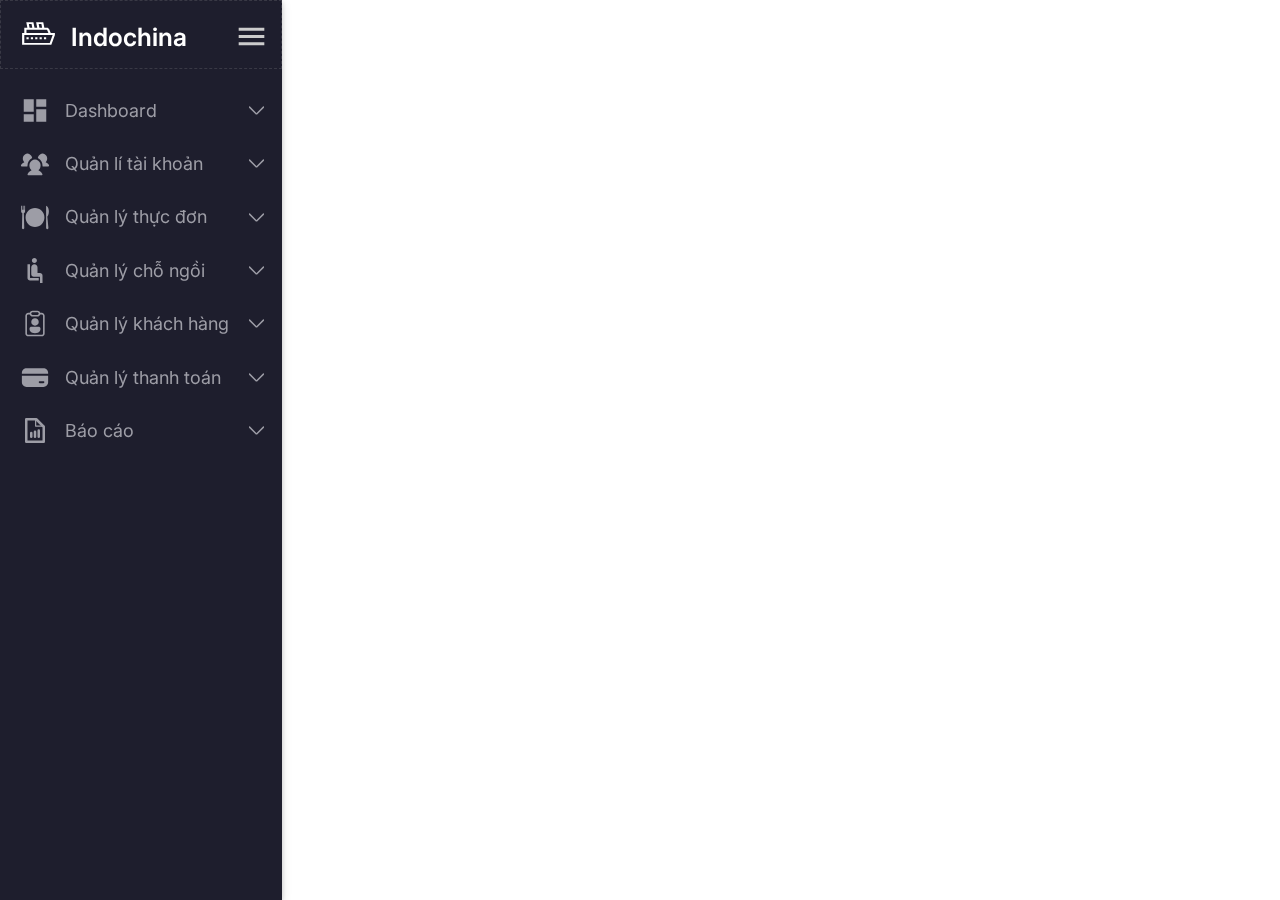
==== commit 1f5512e7: "update code" ====
--- a/leftmenu.html
+++ b/leftmenu.html
@@ -10,7 +10,7 @@
 <link href="https://fonts.googleapis.com/css2?family=Inter:wght@100;200;300;400;500;600;700;800;900&display=swap" rel="stylesheet">
 <body>
 
-    <div class="d-flex justify-space-bw width-100vw">
+    <!-- <div class="d-flex justify-space-bw width-100vw"> -->
         <div  id="leftmenubar" class="w3-sidebar w3-bar-block  w3-card VSSE-leftmenu-container">
             <!-- Header leftmenu  -->
             <div class="VSSE__leftmenu-header d-flex">
@@ -420,10 +420,10 @@
                 <!-- End left menu items -->
             </div>
         </div>
-        <div id ="header" class="width-100" style="margin-left:22%">
+        <!-- <div id ="header" class="width-100" style="margin-left:22%">
           <div w3-include-html="header.html"></div>
-        </div>
-    </div>
+        </div> -->
+    <!-- </div> -->
 
 
 
